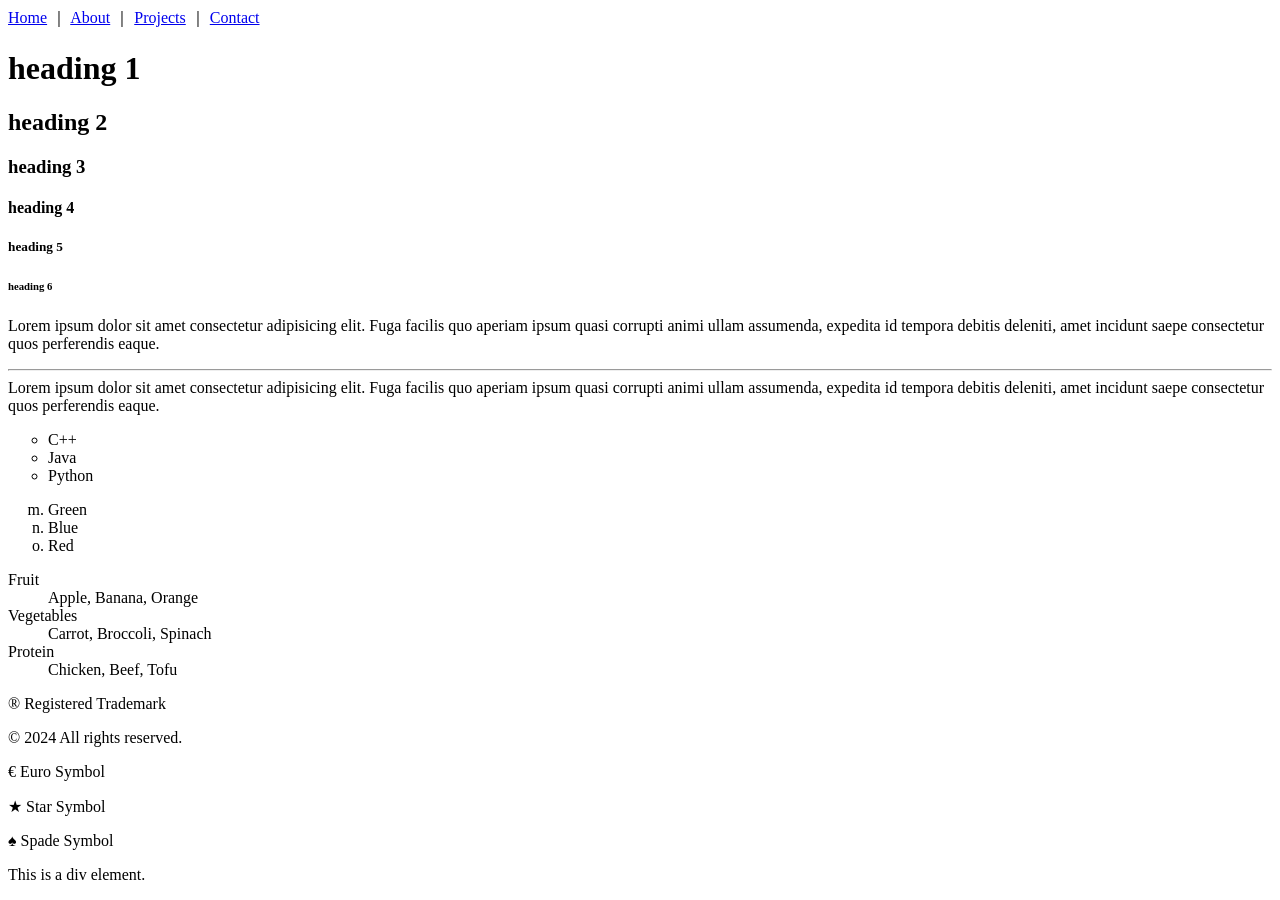
==== index.html @ 1e6ec84d "created pages and links" ====
<!DOCTYPE html>
<html lang="en">
<head>
    <meta charset="UTF-8">
    <meta name="viewport" content="width=device-width, initial-scale=1.0">
    <title>Welcome</title>
</head>
<body>
    <a href="./">Home</a> &#65372; 
    <a href="about.html">About</a> &#65372; 
    <a href="projects.html">Projects</a> &#65372; 
    <a href="contact.html">Contact</a>

    <h1>heading 1</h1>
    <h2>heading 2</h2>
    <h3>heading 3</h3>
    <h4>heading 4</h4>
    <h5>heading 5</h5>
    <h6>heading 6</h6>
    <p>Lorem ipsum dolor sit amet consectetur adipisicing elit. Fuga facilis quo aperiam ipsum quasi corrupti animi ullam assumenda, expedita id tempora debitis deleniti, amet incidunt saepe consectetur quos perferendis eaque.
    <br>
    <hr>
    Lorem ipsum dolor sit amet consectetur adipisicing elit. Fuga facilis quo aperiam ipsum quasi corrupti animi ullam assumenda, expedita id tempora debitis deleniti, amet incidunt saepe consectetur quos perferendis eaque.</p>
    <ul type="circle">
        <li>C++</li>
        <li>Java</li>
        <li>Python</li>
    </ul>

    <ol type="a" start="13">
        <li>Green</li>
        <li>Blue</li>
        <li>Red</li>
    </ol>

    <dl>
        <dt>Fruit</dt>
        <dd>Apple, Banana, Orange</dd>
        <dt>Vegetables</dt>
        <dd>Carrot, Broccoli, Spinach</dd>
        <dt>Protein</dt>
        <dd>Chicken, Beef, Tofu</dd>
    </dl>
    <!-- HTML special characters -->
    <p>&#174; Registered Trademark</p>
    <p>&#169; 2024 All rights reserved.</p>
    <p>&#8364; Euro Symbol</p>
    <p>&#9733; Star Symbol</p>
    <p>&#9824; Spade Symbol</p>

    <div>
        <p>This is a div element.</p>
    </div>

</body>
</html>
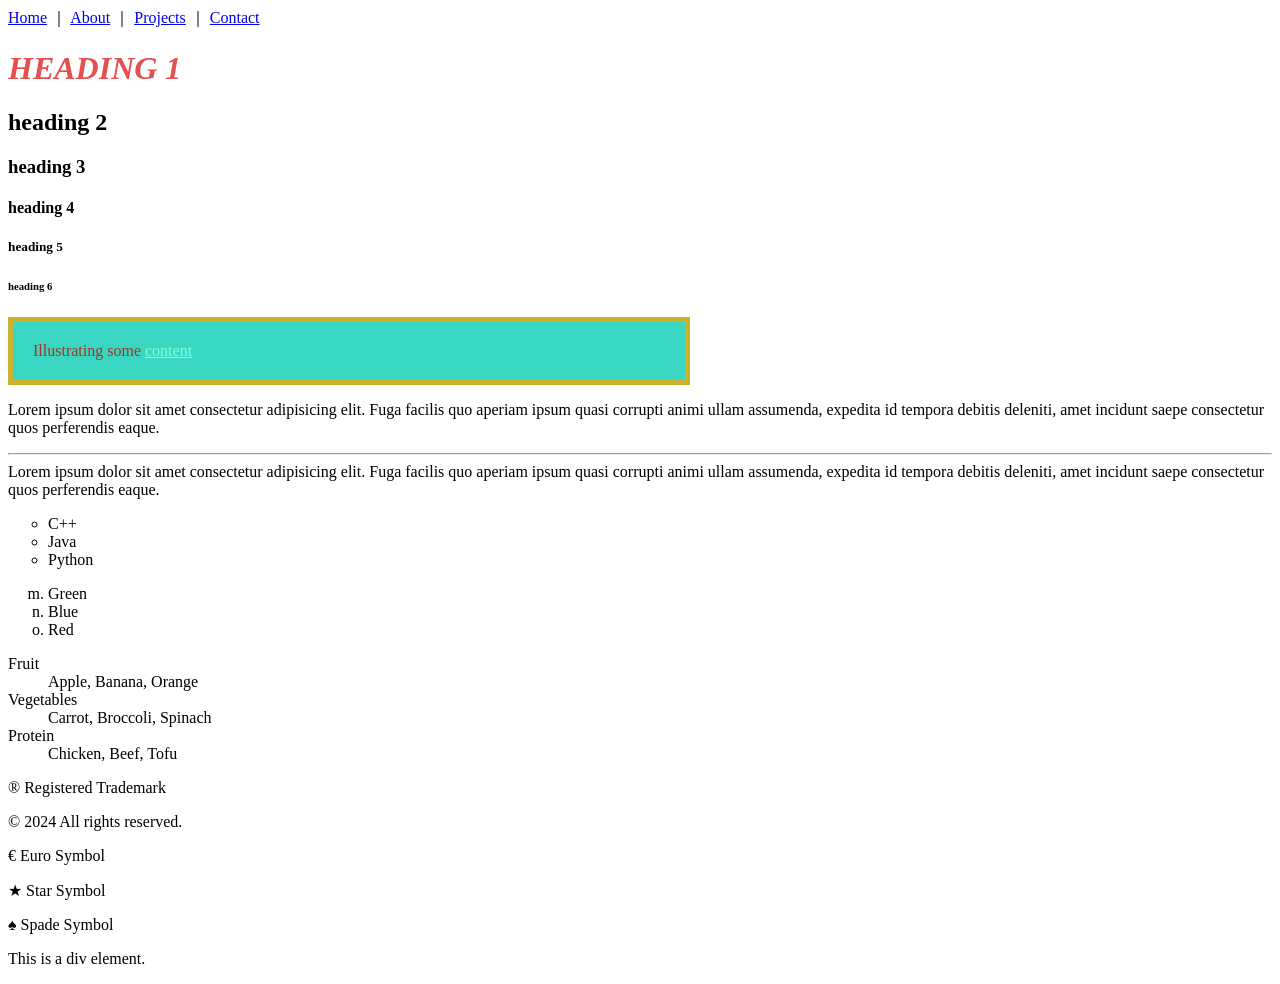
==== commit 80804b8b: "introduced css" ====
--- a/index.html
+++ b/index.html
@@ -11,12 +11,19 @@
     <a href="projects.html">Projects</a> &#65372; 
     <a href="contact.html">Contact</a>
 
-    <h1>heading 1</h1>
+    <h1 style="color:#e44f4f; font-style: italic; text-transform: uppercase;">heading 1</h1>
     <h2>heading 2</h2>
     <h3>heading 3</h3>
     <h4>heading 4</h4>
     <h5>heading 5</h5>
     <h6>heading 6</h6>
+
+    <div style="width: 50%; border: 5px; border-color: #c9b231; border-style: solid; background-color: #39d6c1; padding: 20px; color: rgb(165, 50, 42);">
+
+        Illustrating some <span style="text-decoration: underline; color: aquamarine;">content</span>
+    </div>
+
+
     <p>Lorem ipsum dolor sit amet consectetur adipisicing elit. Fuga facilis quo aperiam ipsum quasi corrupti animi ullam assumenda, expedita id tempora debitis deleniti, amet incidunt saepe consectetur quos perferendis eaque.
     <br>
     <hr>
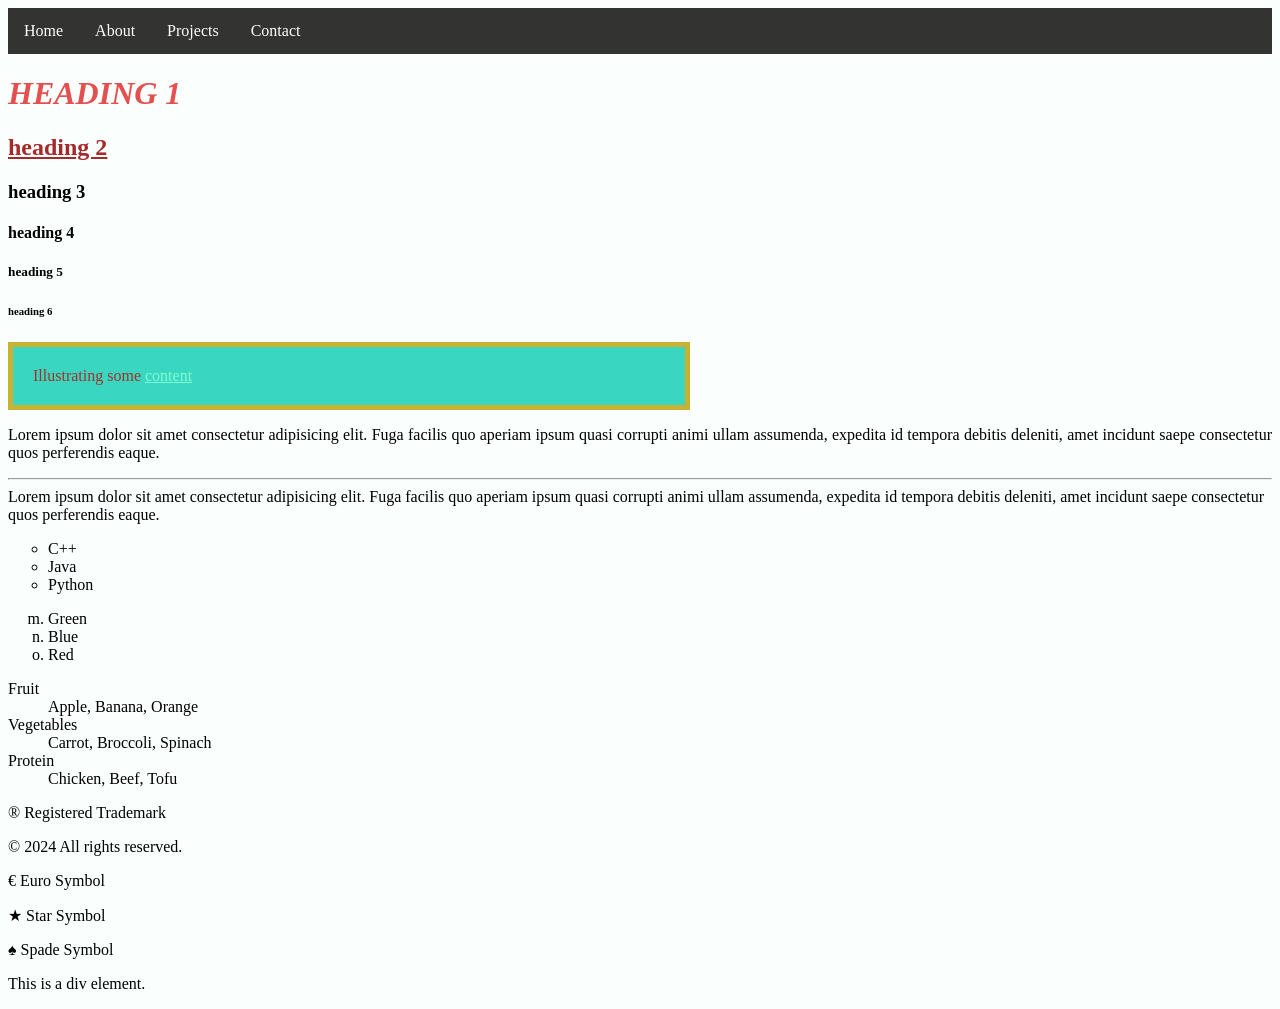
==== commit 9d58a080: "implemented external css" ====
--- a/index.html
+++ b/index.html
@@ -4,12 +4,15 @@
     <meta charset="UTF-8">
     <meta name="viewport" content="width=device-width, initial-scale=1.0">
     <title>Welcome</title>
+    <link rel="stylesheet" href="css/style.css"> 
 </head>
 <body>
-    <a href="./">Home</a> &#65372; 
-    <a href="about.html">About</a> &#65372; 
-    <a href="projects.html">Projects</a> &#65372; 
-    <a href="contact.html">Contact</a>
+    <div class="toplink">    
+        <a href="./">Home</a>
+        <a href="about.html">About</a> 
+        <a href="projects.html">Projects</a>
+        <a href="contact.html">Contact</a>
+    </div>
 
     <h1 style="color:#e44f4f; font-style: italic; text-transform: uppercase;">heading 1</h1>
     <h2>heading 2</h2>
--- a/css/style.css
+++ b/css/style.css
@@ -0,0 +1,33 @@
+body{
+    background-color: rgb(250, 255, 254);
+}
+h1{
+    text-transform: uppercase;
+}
+h2{
+    text-decoration: underline;
+    color:brown;
+}
+p{
+    text-align: justify;
+}
+.underline{
+    text-decoration: underline;
+}
+.toplink{
+    background-color: rgb(51, 51, 50);
+    overflow: hidden;
+}
+.toplink a{
+    color: #ffffff;
+    float: left;
+    display: block;
+    text-decoration: none;
+    text-align: left;
+    padding: 14px 16px;
+}
+.toplink a:hover{
+    background-color: #ffffff;
+    color: rgb(51, 51, 50);
+    text-decoration: none;
+}
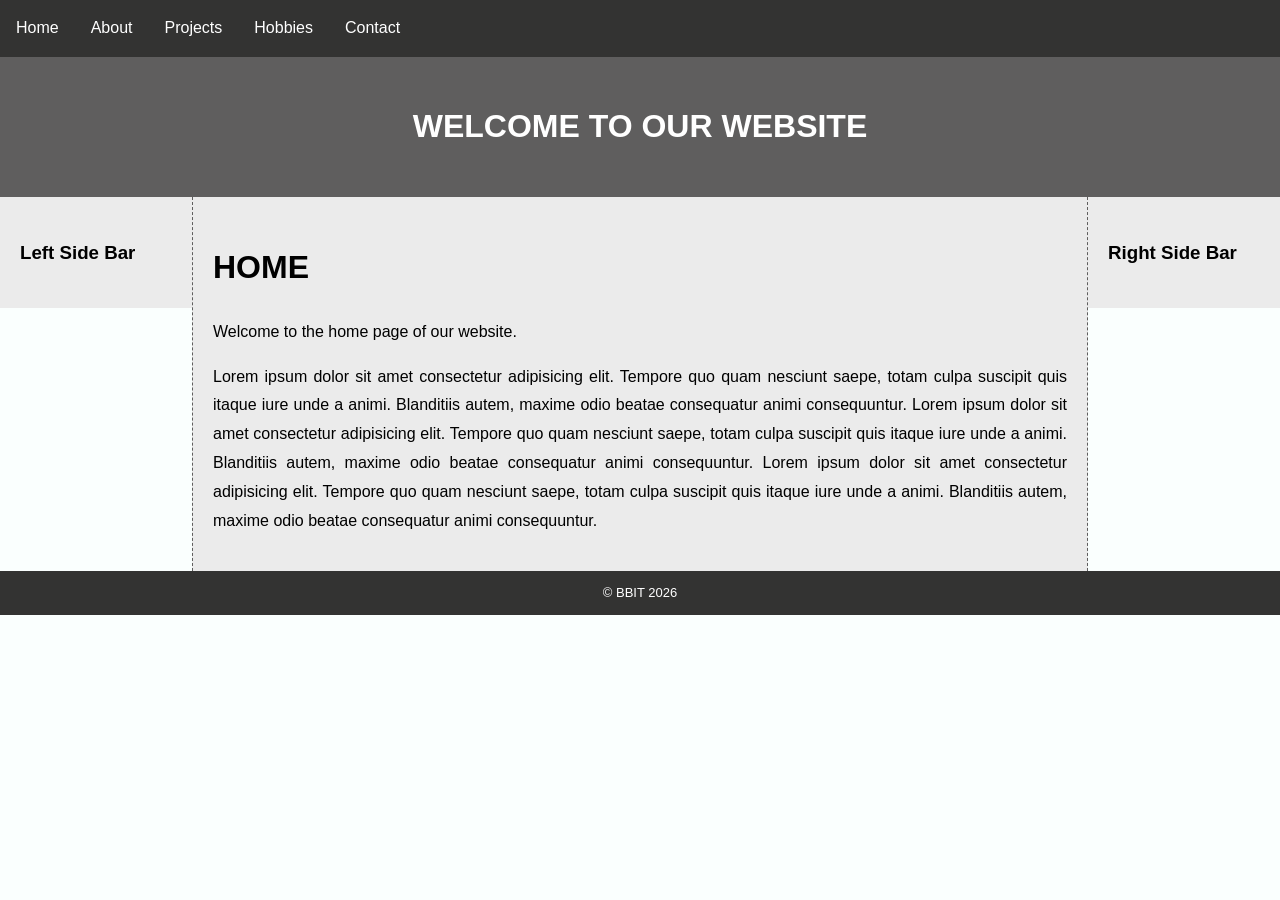
==== commit 0323489f: "added images to the about page" ====
--- a/index.html
+++ b/index.html
@@ -3,7 +3,7 @@
 <head>
     <meta charset="UTF-8">
     <meta name="viewport" content="width=device-width, initial-scale=1.0">
-    <title>Welcome</title>
+    <title>Home</title>
     <link rel="stylesheet" href="css/style.css"> 
 </head>
 <body>
@@ -11,56 +11,30 @@
         <a href="./">Home</a>
         <a href="about.html">About</a> 
         <a href="projects.html">Projects</a>
+        <a href="hobbies.html">Hobbies</a>
         <a href="contact.html">Contact</a>
     </div>
 
-    <h1 style="color:#e44f4f; font-style: italic; text-transform: uppercase;">heading 1</h1>
-    <h2>heading 2</h2>
-    <h3>heading 3</h3>
-    <h4>heading 4</h4>
-    <h5>heading 5</h5>
-    <h6>heading 6</h6>
-
-    <div style="width: 50%; border: 5px; border-color: #c9b231; border-style: solid; background-color: #39d6c1; padding: 20px; color: rgb(165, 50, 42);">
-
-        Illustrating some <span style="text-decoration: underline; color: aquamarine;">content</span>
+    <div class="banner">
+        <h1>Welcome to Our Website</h1>
     </div>
 
-
-    <p>Lorem ipsum dolor sit amet consectetur adipisicing elit. Fuga facilis quo aperiam ipsum quasi corrupti animi ullam assumenda, expedita id tempora debitis deleniti, amet incidunt saepe consectetur quos perferendis eaque.
-    <br>
-    <hr>
-    Lorem ipsum dolor sit amet consectetur adipisicing elit. Fuga facilis quo aperiam ipsum quasi corrupti animi ullam assumenda, expedita id tempora debitis deleniti, amet incidunt saepe consectetur quos perferendis eaque.</p>
-    <ul type="circle">
-        <li>C++</li>
-        <li>Java</li>
-        <li>Python</li>
-    </ul>
-
-    <ol type="a" start="13">
-        <li>Green</li>
-        <li>Blue</li>
-        <li>Red</li>
-    </ol>
-
-    <dl>
-        <dt>Fruit</dt>
-        <dd>Apple, Banana, Orange</dd>
-        <dt>Vegetables</dt>
-        <dd>Carrot, Broccoli, Spinach</dd>
-        <dt>Protein</dt>
-        <dd>Chicken, Beef, Tofu</dd>
-    </dl>
-    <!-- HTML special characters -->
-    <p>&#174; Registered Trademark</p>
-    <p>&#169; 2024 All rights reserved.</p>
-    <p>&#8364; Euro Symbol</p>
-    <p>&#9733; Star Symbol</p>
-    <p>&#9824; Spade Symbol</p>
-
-    <div>
-        <p>This is a div element.</p>
+    <div class="row">
+        <div class="left_side_bar">
+            <h3>Left Side Bar</h3>
+        </div>
+        <div class="content">
+    <h1>Home</h1>
+    <p>Welcome to the home page of our website.</p>
+    <p>Lorem ipsum dolor sit amet consectetur adipisicing elit. Tempore quo quam nesciunt saepe, totam culpa suscipit quis itaque iure unde a animi. Blanditiis autem, maxime odio beatae consequatur animi consequuntur. Lorem ipsum dolor sit amet consectetur adipisicing elit. Tempore quo quam nesciunt saepe, totam culpa suscipit quis itaque iure unde a animi. Blanditiis autem, maxime odio beatae consequatur animi consequuntur. Lorem ipsum dolor sit amet consectetur adipisicing elit. Tempore quo quam nesciunt saepe, totam culpa suscipit quis itaque iure unde a animi. Blanditiis autem, maxime odio beatae consequatur animi consequuntur.</p>
+        </div>
+        <div class="right_side_bar">
+            <h3>Right Side Bar</h3>
+        </div>
     </div>
 
+    <div class="footer">
+        &#169; BBIT 2026
+    </div>
 </body>
-</html>+</html>
--- a/css/style.css
+++ b/css/style.css
@@ -1,18 +1,12 @@
 body{
     background-color: rgb(250, 255, 254);
+    margin: 0;
+    font-family: Arial, Helvetica, sans-serif;
+    line-height: 1.8;
+    font-size: 16px;
 }
-h1{
-    text-transform: uppercase;
-}
-h2{
-    text-decoration: underline;
-    color:brown;
-}
-p{
-    text-align: justify;
-}
-.underline{
-    text-decoration: underline;
+*{
+    box-sizing: border-box;
 }
 .toplink{
     background-color: rgb(51, 51, 50);
@@ -31,3 +25,78 @@
     color: rgb(51, 51, 50);
     text-decoration: none;
 }
+.banner{
+    background-color: #5f5e5e;
+    color: #ffffff;
+    padding: 20px;
+    text-align: center;
+}
+.row:after{
+    display: flex;
+    content: "";
+    clear: both;
+}
+.left_side_bar{
+    float: left;
+    width: 15%;
+    background-color: #ebebeb;
+    padding: 20px;
+}
+.content{
+    float: left;
+    width: 70%;
+    background-color: #ebebeb;
+    padding: 20px;
+    border-left:#5f5e5e 1px dashed;
+    border-right:#5f5e5e 1px dashed;
+}
+.right_side_bar{
+    float: left;
+    width: 15%;
+    background-color: #ebebeb;
+    padding: 20px;
+}
+.footer{
+    background-color: rgb(51, 51, 50);
+    color: #ffffff;
+    font-size: small;
+    text-align: center;
+    padding: 10px;
+}
+
+
+h1{
+    text-transform: uppercase;
+}
+h2{
+    text-decoration: none;
+    color: #373737;
+}
+p{
+    text-align: justify;
+}
+.underline{
+    text-decoration: underline;
+}
+
+.team_img{
+    overflow: hidden;
+    text-align: center;
+}
+.team_img img{
+    width: 180px;
+    height: 240px;
+    padding: 5px;
+    border-radius: 20%;
+    /* object-fit: cover; */
+}
+.team_member{
+    text-align: center;
+    font-size: small;
+    color: #880f0f;
+    font-style: italic;
+    font-weight: normal;
+    display: inline-block;
+    text-decoration: none;
+    text-transform: uppercase;
+}
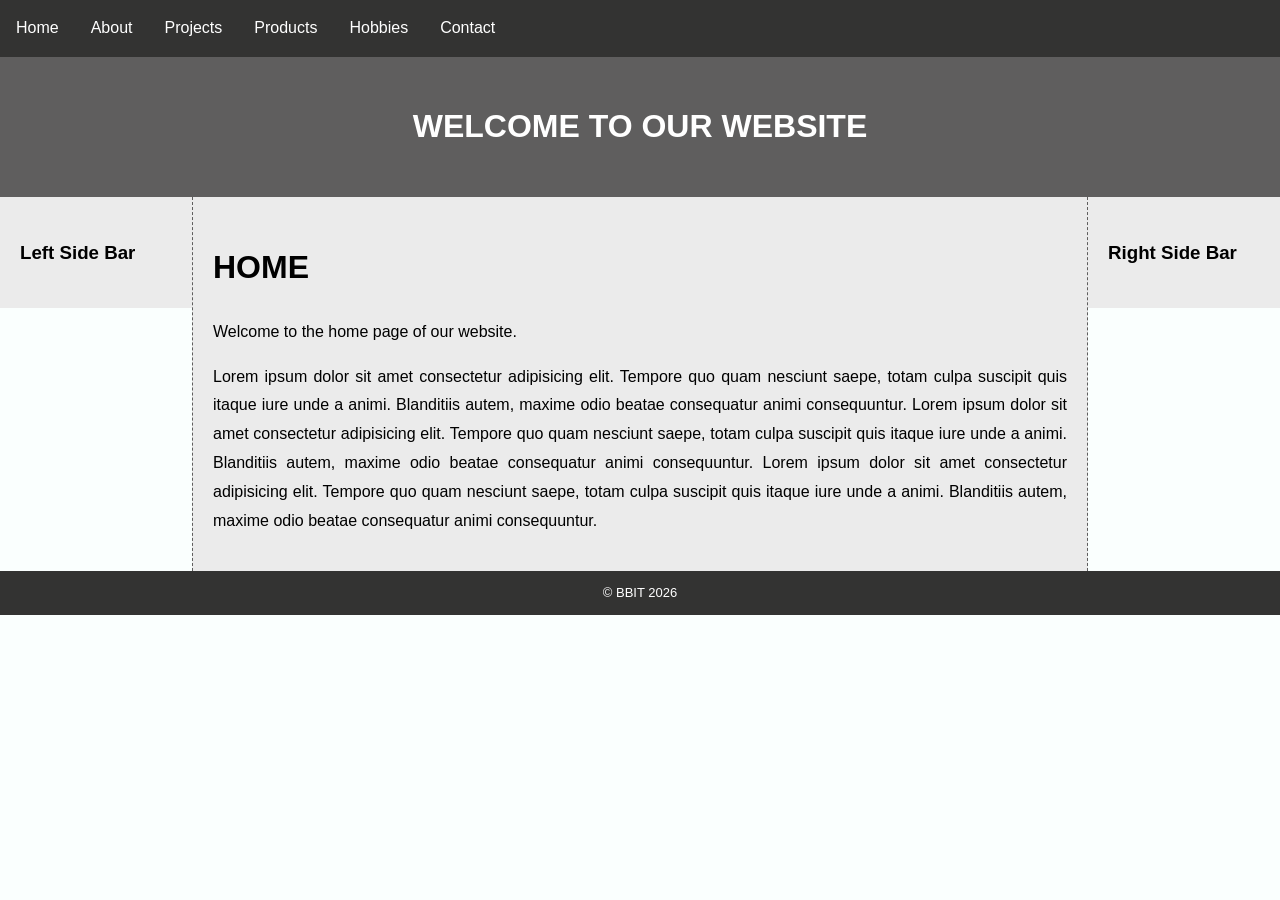
==== commit 8c492879: "implementing html tables" ====
--- a/index.html
+++ b/index.html
@@ -11,6 +11,7 @@
         <a href="./">Home</a>
         <a href="about.html">About</a> 
         <a href="projects.html">Projects</a>
+        <a href="products.html">Products</a>
         <a href="hobbies.html">Hobbies</a>
         <a href="contact.html">Contact</a>
     </div>
--- a/css/style.css
+++ b/css/style.css
@@ -63,8 +63,6 @@
     text-align: center;
     padding: 10px;
 }
-
-
 h1{
     text-transform: uppercase;
 }
@@ -99,4 +97,20 @@
     display: inline-block;
     text-decoration: none;
     text-transform: uppercase;
+}
+
+/* Table Design */
+table{
+    border-collapse: collapse;
+    width: 100%;
+    border: 1px #373737 solid;
+    border-spacing: 0;
+}
+table th, table td{
+    border: 1px #373737 solid;
+    padding: 8px;
+    text-align: left;
+}
+tr:nth-child(even){
+    background-color: #dbdbdb;
 }
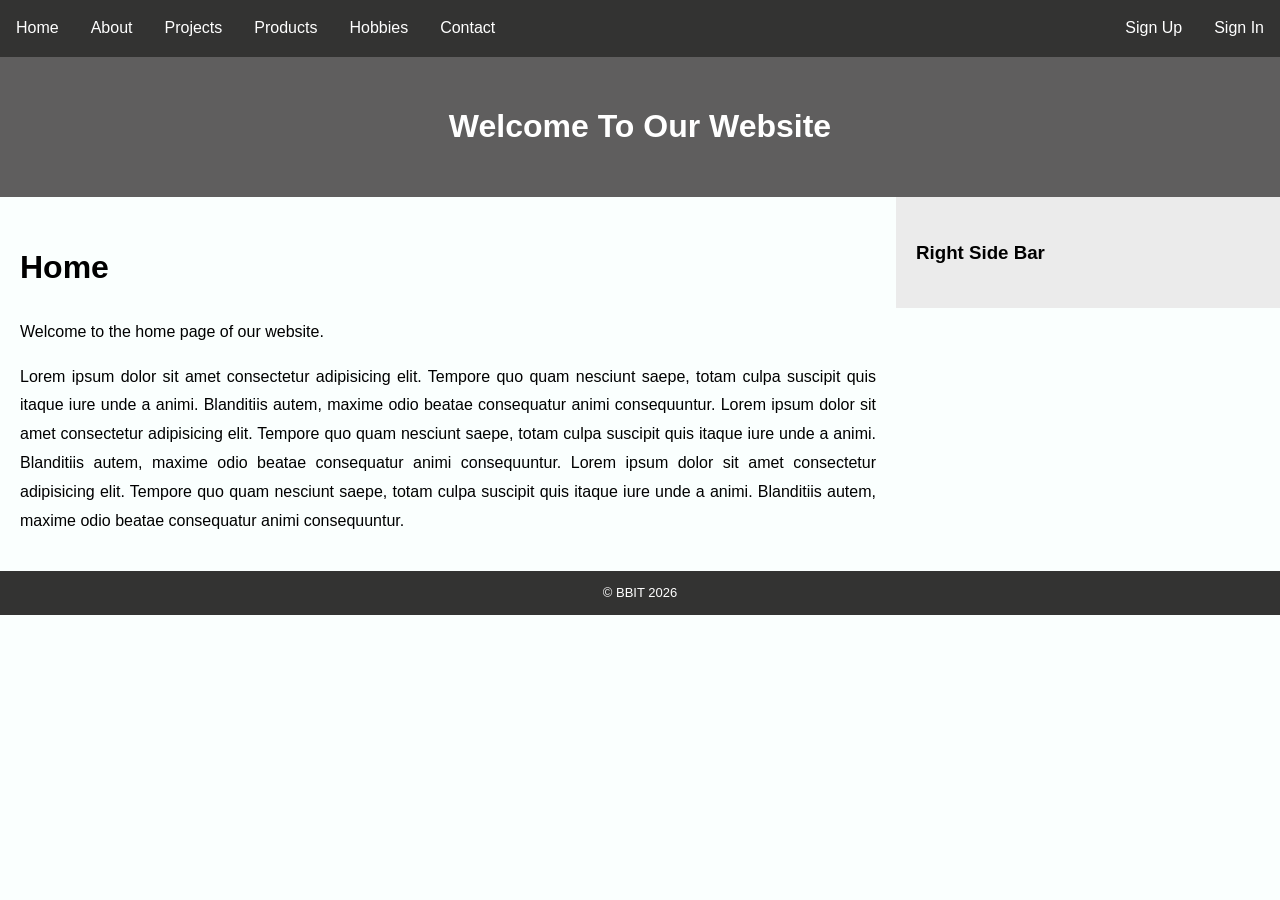
==== commit 0e3783ea: "updated with javascript" ====
--- a/index.html
+++ b/index.html
@@ -14,16 +14,17 @@
         <a href="products.html">Products</a>
         <a href="hobbies.html">Hobbies</a>
         <a href="contact.html">Contact</a>
+        
+        <div class="toplink-right">
+            <a href="signup.html">Sign Up</a>
+            <a href="signin.html">Sign In</a>
+        </div>
     </div>
-
     <div class="banner">
         <h1>Welcome to Our Website</h1>
     </div>
 
     <div class="row">
-        <div class="left_side_bar">
-            <h3>Left Side Bar</h3>
-        </div>
         <div class="content">
     <h1>Home</h1>
     <p>Welcome to the home page of our website.</p>
--- a/css/style.css
+++ b/css/style.css
@@ -25,6 +25,9 @@
     color: rgb(51, 51, 50);
     text-decoration: none;
 }
+.toplink-right{
+    float: right;
+}
 .banner{
     background-color: #5f5e5e;
     color: #ffffff;
@@ -36,23 +39,16 @@
     content: "";
     clear: both;
 }
-.left_side_bar{
-    float: left;
-    width: 15%;
-    background-color: #ebebeb;
-    padding: 20px;
-}
 .content{
     float: left;
     width: 70%;
-    background-color: #ebebeb;
+
     padding: 20px;
-    border-left:#5f5e5e 1px dashed;
-    border-right:#5f5e5e 1px dashed;
+    text-align: left;
 }
 .right_side_bar{
     float: left;
-    width: 15%;
+    width: 30%;
     background-color: #ebebeb;
     padding: 20px;
 }
@@ -64,11 +60,13 @@
     padding: 10px;
 }
 h1{
-    text-transform: uppercase;
+    /* text-transform: none; */
+    text-transform: capitalize;
 }
 h2{
     text-decoration: none;
     color: #373737;
+    text-align: left;
 }
 p{
     text-align: justify;
@@ -102,15 +100,84 @@
 /* Table Design */
 table{
     border-collapse: collapse;
-    width: 100%;
+    width: 80%;
     border: 1px #373737 solid;
     border-spacing: 0;
+    margin: 0 auto;
 }
-table th, table td{
+table th{
+    border: 1px #373737 solid;
+    padding: 8px;
+    text-align: left;
+    background-color: #5f5e5e;
+    color: #ffffff;
+}
+table td{
     border: 1px #373737 solid;
     padding: 8px;
     text-align: left;
 }
 tr:nth-child(even){
     background-color: #dbdbdb;
+}
+tbody tr:hover{
+    background-color: #b3e7ff;
+}
+
+.contactForm input[type="text"], .contactForm input[type="email"], .contactForm input[type="tel"], .contactForm select{
+    width: 70%;
+    padding: 12px 20px;
+    border: 1px solid #ccc;
+    border-radius: 4px;
+    resize: vertical;
+    box-sizing: border-box;
+    font-size: 1.6em;
+}
+
+.contactForm textarea{
+    width: 70%;
+    height: 150px;
+    padding: 12px 20px;
+    border: 1px solid #ccc;
+    border-radius: 4px;
+    resize: vertical;
+    box-sizing: border-box;
+    font-size: 1.6em;
+    margin: 8px 0;
+    font-family: Arial, Helvetica, sans-serif;
+}
+
+.contactForm input[type="submit"]{
+    background-color: #2853D4;
+    color: #ffffff;
+    padding: 12px 20px;
+    border: none;
+    border-radius: 4px;
+    cursor: pointer;
+    font-size: 1.6em;
+}
+
+.authForm input[type="text"], .authForm input[type="email"], .authForm input[type="tel"], .authForm input[type="password"]{
+    width: 70%;
+    padding: 12px 20px;
+    border: 0px solid #ccc;
+    border-bottom: 2px solid #0b51d3;
+    border-radius: 4px;
+    resize: vertical;
+    box-sizing: border-box;
+    font-size: 1.6em;
+}
+
+.authForm input[type="submit"]{
+    background-color: #2853D4;
+    color: #ffffff;
+    padding: 12px 20px;
+    border: none;
+    border-radius: 4px;
+    cursor: pointer;
+    font-size: 1.6em;
+}
+.authForm label{
+    font-size: 1.6em;
+    font-family: Arial, Helvetica, sans-serif;
 }
